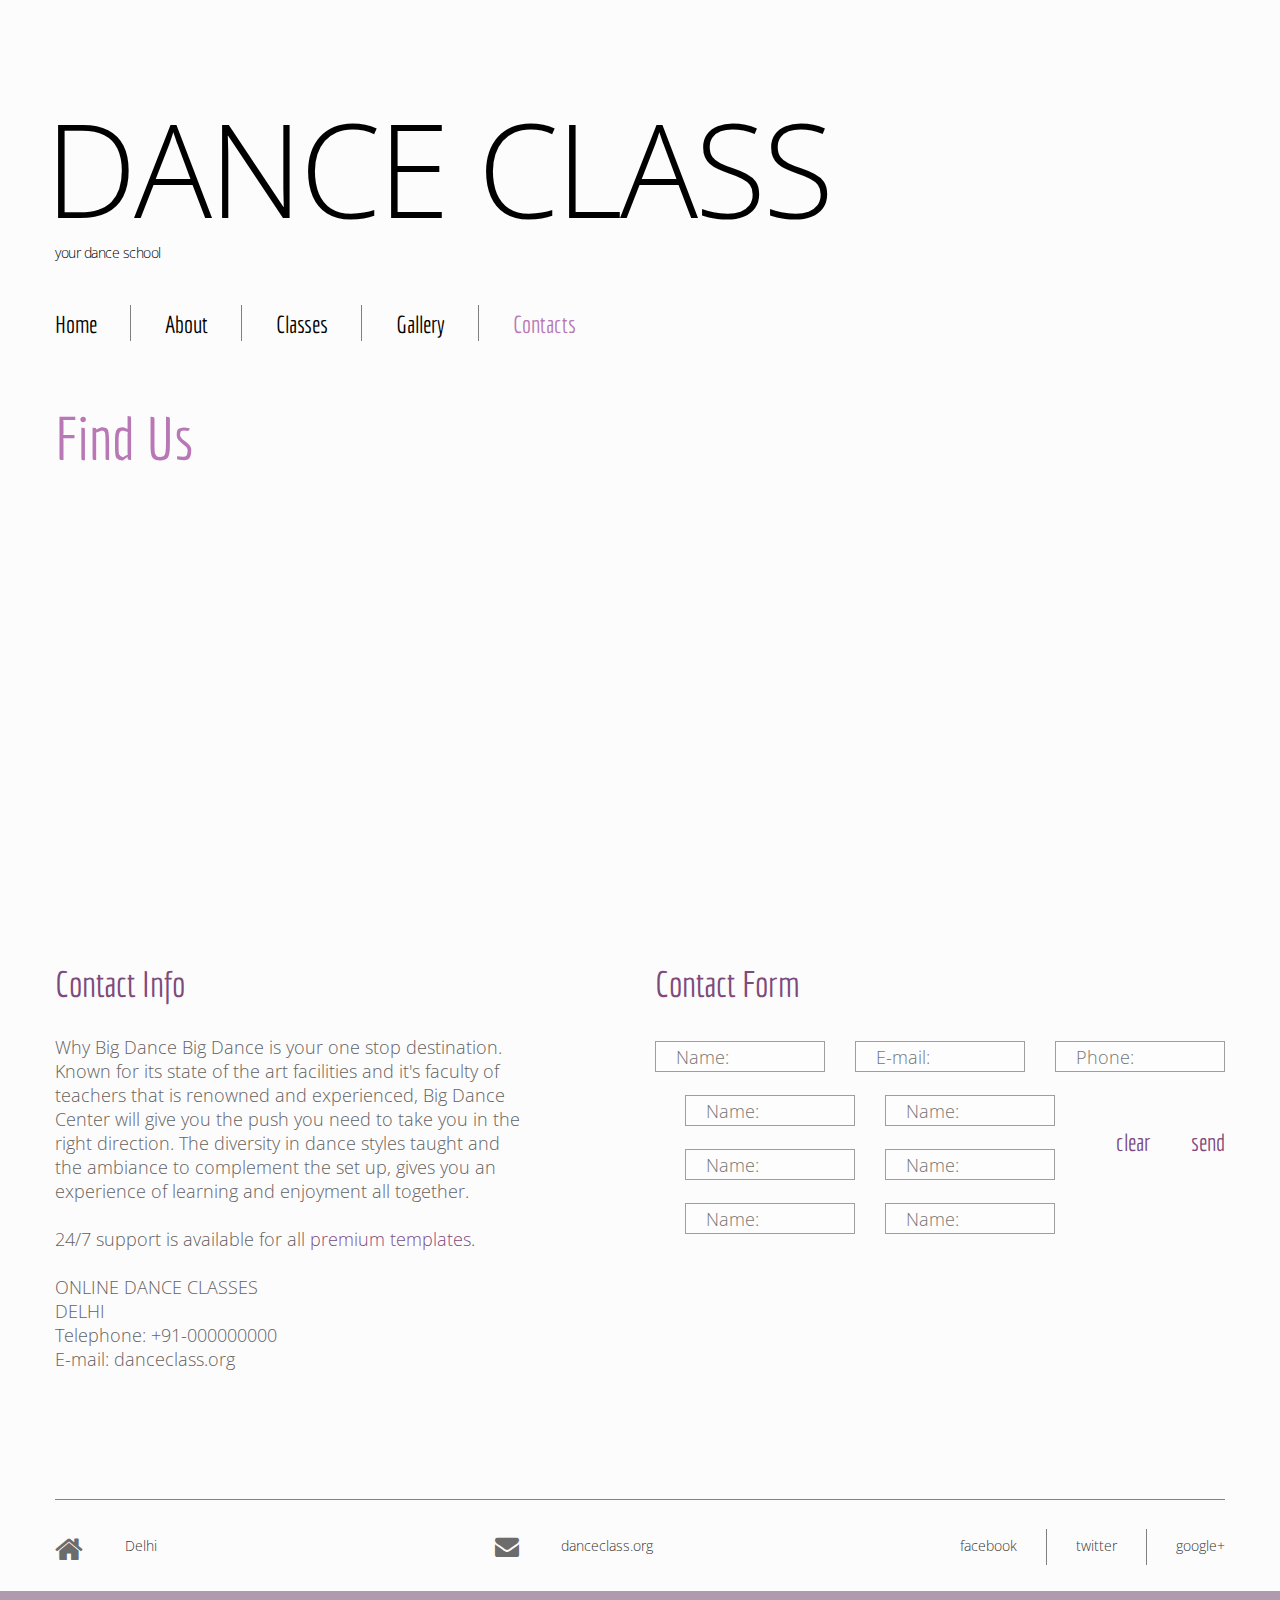
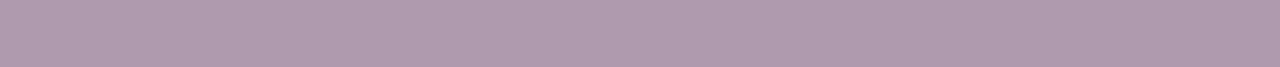
==== contacts.html @ 03251628 "Update contacts.html" ====
<!DOCTYPE html>
<html lang="en">
<head>
<title>Contacts</title>
<meta charset="utf-8">
<meta name="format-detection" content="telephone=no" />
<link rel="icon" href="images/favicon.ico">
<link rel="shortcut icon" href="images/favicon.ico" />
<link rel="stylesheet" href="css/contact-form.css">
<link rel="stylesheet" href="css/style.css">
<script src="js/jquery.js"></script>
<script src="js/jquery-migrate-1.1.1.js"></script>
<script src="js/jquery.easing.1.3.js"></script>
<script src="js/script.js"></script>
<script src="js/superfish.js"></script>
<script src="js/jquery.equalheights.js"></script>
<script src="js/jquery.mobilemenu.js"></script>
<script src="js/tmStickUp.js"></script>
<script src="js/jquery.ui.totop.js"></script>
<script src="js/TMForm.js"></script>
<script src="js/modal.js"></script>
<script>
 $(window).load(function(){
  $().UItoTop({ easingType: 'easeOutQuart' });
 });
</script>
<!--[if lt IE 8]>
 <div style=' clear: both; text-align:center; position: relative;'>
   <a href="http://windows.microsoft.com/en-US/internet-explorer/products/ie/home?ocid=ie6_countdown_bannercode">
     <img src="http://storage.ie6countdown.com/assets/100/images/banners/warning_bar_0000_us.jpg" border="0" height="42" width="820" alt="You are using an outdated browser. For a faster, safer browsing experience, upgrade for free today." />
   </a>
</div>
<![endif]-->
<!--[if lt IE 9]>
<script src="js/html5shiv.js"></script>
<link rel="stylesheet" media="screen" href="css/ie.css">
<![endif]-->
</head>
<body class="" id="top">
<!--==============================
              header
=================================-->
<div class="main">
<header>
  <div class="container_12">
    <div class="grid_12">
      <h1 class="logo">
        <a href="index.html">Dance Class<span>your dance school</span>
        </a>
      </h1>
    </div>
    <div class="clear"></div>
  </div>
  <section id="stuck_container">
  <!--==============================
              Stuck menu
  =================================-->
    <div class="container_12">
        <div class="grid_12">
          <div class="navigation ">
            <nav>
              <ul class="sf-menu">
               <li><a href="index.html">Home</a></li>
               <li><a href="about.html">About</a></li>
               <li><a href="classes.html">Classes</a></li>
                 <li><a href="gallery.html">Gallery</a></li>
               <li class="current"><a href="contacts.html">Contacts</a></li>
             </ul>
            </nav>
            <div class="clear"></div>
          </div>
         <div class="clear"></div>
     </div>
     <div class="clear"></div>
    </div>
  </section>
</header>
<!--=====================
          Content
======================-->
<section id="content"><div class="ic"></div>
  <div class="container_12">
    <div class="grid_12">
      <h2 class="inset__1">Find Us</h2>
      <div class="map">
        <figure class="">
          <iframe src="https://www.google.com/maps/embed?pb=!1m18!1m12!1m3!1d3502.490764092471!2d77.02062771440683!3d28.615049991624197!2m3!1f0!2f0!3f0!3m2!1i1024!2i768!4f13.1!3m3!1m2!1s0x390d054fe882d2e9%3A0x8aa7a279d7f36e9b!2sDwarka!5e0!3m2!1sen!2sin!4v1599618122816!5m2!1sen!2sin" width="600" height="450" frameborder="0" style="border:0;" allowfullscreen="" aria-hidden="false" tabindex="0"></iframe>
		  </figure>
      </div>
    </div>
    <div class="grid_5">
      <h4 class="color1 inset__1">Contact Info</h4>
      <p>Why Big Dance
Big Dance is your one stop destination. Known for its state of the art facilities and it's faculty of teachers that is renowned and experienced, Big Dance Center will give you the push you need to take you in the right direction. The diversity in dance styles taught and the ambiance to complement the set up, gives you an experience of learning and enjoyment all together. </p>
      <p>24/7 support is available for all <a class="color1" href="http://www.templatemonster.com/ rel="nofollow">premium templates</a>.</p>
      
      ONLINE DANCE CLASSES <br>
      DELHI <br>
      
      Telephone: +91-000000000<br>
     
      E-mail: <a href="mailto:danceclass.org">danceclass.org</a>
    </div>
    <div class="grid_6 prefix_1">
      <h4 class="color1 inset__1">Contact Form</h4>
      <form id="contact-form">
          <div class="contact-form-loader"></div>
          <fieldset>
            <label class="name">
              <input type="text" name="name" placeholder="Name:" value="" data-constraints="@Required @JustLetters"  />
              <span class="empty-message">*This field is required.</span>
              <span class="error-message">*This is not a valid name.</span>
            </label>
	     
            <label class="email">
              <input type="text" name="email" placeholder="E-mail:" value="" data-constraints="@Required @Email" />
              <span class="empty-message">*This field is required.</span>
              <span class="error-message">*This is not a valid email.</span>
            </label>
            <label class="phone">
              <input type="text" name="phone" placeholder="Phone:" value="" data-constraints="@Required @JustNumbers" />
              <span class="empty-message">*This field is required.</span>
              <span class="error-message">*This is not a valid phone.</span>
            </label>
             <label class="dob">
              <input type="text" name="date" placeholder="Name:" value="" data-constraints="@Required @JustLetters"  />
              <span class="empty-message">*This field is required.</span>
              <span class="error-message">*This is not a valid name.</span>
            </label>
	      <label class="dob">
              <input type="text" name="date" placeholder="Name:" value="" data-constraints="@Required @JustLetters"  />
              <span class="empty-message">*This field is required.</span>
              <span class="error-message">*This is not a valid name.</span>
            </label>
	      <label class="dob">
              <input type="text" name="date" placeholder="Name:" value="" data-constraints="@Required @JustLetters"  />
              <span class="empty-message">*This field is required.</span>
              <span class="error-message">*This is not a valid name.</span>
            </label>
	      <label class="dob">
              <input type="text" name="date" placeholder="Name:" value="" data-constraints="@Required @JustLetters"  />
              <span class="empty-message">*This field is required.</span>
              <span class="error-message">*This is not a valid name.</span>
            </label>
	      <label class="dob">
              <input type="text" name="date" placeholder="Name:" value="" data-constraints="@Required @JustLetters"  />
              <span class="empty-message">*This field is required.</span>
              <span class="error-message">*This is not a valid name.</span>
            </label>
	      <label class="dob">
              <input type="text" name="date" placeholder="Name:" value="" data-constraints="@Required @JustLetters"  />
              <span class="empty-message">*This field is required.</span>
              <span class="error-message">*This is not a valid name.</span>
            </label>
            <div class="ta__right">
              <a href="#" class="link-1" data-type="reset">clear</a>
              <a href="#" class="link-1" data-type="submit">send</a>
            </div>
          </fieldset>
          <div class="modal fade response-message">
            <div class="modal-dialog">
              <div class="modal-content">
                <div class="modal-header">
                  <button type="button" class="close" data-dismiss="modal" aria-hidden="true">&times;</button>
                  <h4 class="modal-title">Modal title</h4>
                </div>
                <div class="modal-body">
                  You message has been sent! We will be in touch soon.
                </div>
              </div>
            </div>
          </div>
        </form>
    </div>
    <div class="clear"></div>
  </div>
</section>
<!--==============================
              footer_top
=================================-->
<div class="footer-top">
  <div class="container_12">
    <div class="grid_12">
      <div class="sep-1"></div>
    </div>
    <div class="grid_4">
      <address class="address-1"> <div class="fa fa-home"></div>Delhi</address>
    </div>
    <div class="grid_3">
      <a href="#" class="mail-1"><span class="fa fa-envelope"></span>danceclass.org</a>
    </div>
    <div class="grid_4 fright">
      <div class="socials">
        <a href="#">facebook</a>
        <a href="#">twitter</a>
        <a href="#">google+</a>
      </div>
    </div>
    <div class="clear"></div>
  </div>
</div>
<!--==============================
              footer
=================================-->
</div>
<footer id="footer">
  <div class="container_12">
    
    <div class="clear"></div>
  </div>
</footer>
<a href="#" id="toTop" class="fa fa-angle-up"></a>
</body>
</html>
---- css/contact-form.css ----
#contact-form{position:relative;padding-top:6px}#contact-form .link-1{margin-top:31px}#contact-form .link-1+.link-1{margin-left:36px}#contact-form .ta__right{padding-top:2px}#contact-form label{display:block;float:left;position:relative;display:inline-block;width:170px;-webkit-box-sizing:border-box;-moz-box-sizing:border-box;box-sizing:border-box;min-height:54px}#contact-form label+label{margin-left:30px}#contact-form label.message{margin-left:0;width:100%;position:relative;top:-2px;padding-right:0}#contact-form fieldset{border:0}#contact-form ._placeholder{width:100%!important;position:absolute;left:0;top:0;display:block;font-weight:300;line-height:20px;font-size:18px;font-family:'Open Sans',sans-serif;padding:6px 20px 5px;-webkit-box-sizing:border-box;-moz-box-sizing:border-box;box-sizing:border-box;border-radius:4px;cursor:text;color:#636262}#contact-form ._placeholder.focused{opacity:.4;filter:alpha(opacity=40);-webkit-box-shadow:0 0 7px 0 rgba(237,44,53,.7);box-shadow:0 0 7px 0 rgba(237,44,53,.7)}#contact-form ._placeholder.hidden{display:none}#contact-form .file ._placeholder{display:none}#contact-form input[type=text]{width:100%;border-radius:4px;line-height:20px;font-size:18px;font-family:'Open Sans',sans-serif;padding:6px 20px 5px;font-weight:300;outline:0;color:#636262;height:31px;border:0;border:1px solid #9e9e9e;-webkit-box-sizing:border-box;-moz-box-sizing:border-box;box-sizing:border-box;margin:0;background-color:#fdfdfd}#contact-form .input-group{position:relative;display:table;border-collapse:separate;-webkit-box-sizing:border-box;-moz-box-sizing:border-box;box-sizing:border-box}#contact-form input.form-control[disabled]{cursor:not-allowed;background-color:#eee;opacity:1}#contact-form input.form-control{position:relative;z-index:2;float:left;width:100%;margin-bottom:0;padding:6px 12px;-webkit-box-shadow:inset 0 1px 1px rgba(0,0,0,.075);box-shadow:inset 0 1px 1px rgba(0,0,0,.075);-webkit-transition:border-color ease-in-out .15s,box-shadow ease-in-out .15s;-moz-transition:border-color ease-in-out .15s,box-shadow ease-in-out .15s;transition:border-color ease-in-out .15s,box-shadow ease-in-out .15s}#contact-form .input-group-btn:first-child>.btn{border-bottom-right-radius:0;border-top-right-radius:0;margin:0 -1px 0 0}#contact-form .input-group .form-control:last-child{border-bottom-left-radius:0;border-top-left-radius:0}#contact-form .input-group-btn:last-child>.btn{border-bottom-left-radius:0;border-top-left-radius:0}#contact-form .input-group .form-control:first-child{border-bottom-right-radius:0;border-top-right-radius:0}#contact-form input.form-control,#contact-form .input-group-btn{display:table-cell;border-collapse:separate;float:none!important}#contact-form .input-group-btn label{width:auto;margin-left:-1px}#contact-form .input-group-btn{position:relative;font-size:0;white-space:nowrap;width:1%;vertical-align:middle}#contact-form .btn-default{color:#333;background-color:#fff;border-color:#ccc}#contact-form .btn-default:hover{color:#333;background-color:#ebebeb;border-color:#adadad}#contact-form .btn-default:active,#contact-form .btn-default:focus{outline-offset:-2px;outline:0;-webkit-box-shadow:inset 0 3px 5px rgba(0,0,0,.125);box-shadow:inset 0 3px 5px rgba(0,0,0,.125)}#contact-form textarea{width:100%;line-height:20px;font-size:18px;font-family:'Open Sans',sans-serif;font-weight:300;padding:6px 20px 5px;outline:0;border:1px solid #000;border:1px solid #9e9e9e;-webkit-box-sizing:border-box;-moz-box-sizing:border-box;box-sizing:border-box;resize:none;color:#636262;height:221px;background-color:#fdfdfd;position:relative}#contact-form .empty-message,#contact-form .error-message{position:absolute;right:0;top:-20px;color:red;height:0;overflow:hidden;font-size:11px;-webkit-transition:.3s ease-in height;transition:.3s ease-in height;z-index:99}#contact-form .invalid .error-message,#contact-form .empty .empty-message{height:20px}#contact-form .contact-form-loader{position:absolute;z-index:-1;width:100%;height:100%;overflow:hidden;top:0;left:0;right:0;bottom:0;background:rgba(255,255,255,.9);background-image:url(../images/form-loader.gif);background-repeat:no-repeat;background-position:50% 50%;opacity:0}#contact-form.processing .contact-form-loader{opacity:1;z-index:99;-webkit-transition:all .3s ease-in;transition:all .3s ease-in}.modal-open{overflow:hidden}#contact-form .modal{display:none;overflow:auto;overflow-y:scroll;position:fixed;top:0;right:0;bottom:0;left:0;z-index:1050;-webkit-overflow-scrolling:touch;outline:0;font-family:'Open Sans',sans-serif;font-size:13px}#contact-form .modal h4{font-size:24px;color:#000;text-transform:none;padding:0;margin:0}.modal.fade .modal-dialog{-webkit-transform:translate(0,-25%);-ms-transform:translate(0,-25%);transform:translate(0,-25%);-webkit-transition:-webkit-transform .3s ease-out;-moz-transition:-moz-transform .3s ease-out;-o-transition:-o-transform .3s ease-out;transition:transform .3s ease-out}.modal.in .modal-dialog{-webkit-transform:translate(0,0);-ms-transform:translate(0,0);transform:translate(0,0)}.modal-content{position:relative;background-color:#fff;border:1px solid #999;border:1px solid rgba(0,0,0,.2);border-radius:6px;-webkit-box-shadow:0 3px 9px rgba(0,0,0,.5);box-shadow:0 3px 9px rgba(0,0,0,.5);background-clip:padding-box;outline:0}.modal-backdrop{position:fixed;top:0;right:0;bottom:0;left:0;z-index:1040;background-color:#000}.modal-backdrop.fade{opacity:0;filter:alpha(opacity=0)}.modal-backdrop.in{opacity:.5;filter:alpha(opacity=50)}.modal-header{padding:15px;border-bottom:1px solid #e5e5e5;min-height:16.42857143px}.modal-header .close{margin-top:-2px;position:relative;z-index:10}.modal-title{margin:0;line-height:1.42857143}.modal-body{position:relative;padding:20px}.modal-dialog{width:600px;margin:10px auto}@media only screen and (max-width:768px){.modal-dialog{position:relative;width:auto;margin:10px}}.close{float:right;font-size:21px;font-weight:700;line-height:1;color:#000;text-shadow:0 1px 0 #fff;opacity:.2;filter:alpha(opacity=20)}.close:hover,.close:focus{color:#000;text-decoration:none;cursor:pointer;opacity:.5;filter:alpha(opacity=50)}button.close{padding:0;cursor:pointer;background:0 0;border:0;-webkit-appearance:none}@media only screen and (max-width:1199px){#contact-form{padding-right:0}#contact-form label{width:100%;margin:0!important;clear:left}}
---- css/style.css ----
@import '../css/grid.css';
@import '../css/font-awesome.css';
@import url(//fonts.googleapis.com/css?family=Open+Sans:400);
@import url(//fonts.googleapis.com/css?family=Open+Sans:700);
@import url(//fonts.googleapis.com/css?family=Open+Sans:300);
@import url(//fonts.googleapis.com/css?family=Open+Sans:300italic);
@import url(//fonts.googleapis.com/css?family=Economica);
.navigation {
	z-index:999;
	position:relative;
	padding:0;
	font-family:Economica,sans-serif;
	font-weight:400
}
.navigation .sf-menu {
	z-index:990;
	text-align:center;
	position:relative
}
.navigation nav {
	position:relative;
	padding:0
}
.select-menu {
	display:none!important
}
.sf-menu ul {
	position:absolute;
	top:-999px;
	display:none
}
.sf-menu>li>ul>li {
	float:none;
	position:static
}
.sf-menu>li {
	float:left;
	font-weight:300;
	position:relative;
	font-size:24px;
	line-height:52px
}
.sf-menu>li+li {
	margin-left:68px
}
.sf-menu>li+li:after {
	content:'';
	background-color:#818080;
	height:5px;
	width:1px;
	height:36px;
	position:absolute;
	left:-35px;
	top:7px
}
.sf-menu>li>a {
	position:relative;
	color:#000;
	text-align:center
}
.sf-menu>li>a.sf-with-ul:after {
	content:'';
	position:absolute;
	width:5px;
	bottom:15px;
	left:50%;
	bottom:-5px;
	pointer-events:none;
	z-index:999;
	width:0;
	height:0;
	border-style:solid;
	border-width:3px 3px 0;
	border-color:#fff transparent transparent
}
.sf-menu>li.sfHover>a,.sf-menu>li.current>a,.sf-menu>li>a:hover {
	color:#b878b5
}
html {
	width:100%
}
a[href^="tel:"] {
	color:inherit;
	text-decoration:none
}
sss * {
	-webkit-text-size-adjust:none
}
body {
	position:relative;
	background:#af9aae;
	color:#636262;
	font:300 18px/24px 'Open Sans',sans-serif
}
.ic {
    border:0;
    float:right;
    background:#fff;
    color:#f00;
    width:50%;
    line-height:10px;
    font-size:10px;
    margin:-220% 0 0 0;
    overflow:hidden;
    padding:0
}
strong {
	font-weight:700
}
address {
	font-style:normal
}
p {
	margin-bottom:24px
}
input,textarea {
	border-radius:0!important;
	outline:0!important;
	-webkit-appearance:none
}
img {
	max-width:100%
}
h1,h2,h3,h4,h5,h6 {
	font-weight:400;
	color:#b878b5;
	font-family:Economica,sans-serif
}
h2 {
	font-size:60px;
	line-height:42px;
	margin-bottom:40px
}
h2.inset__1 {
	margin-bottom:38px
}
h3 {
	font-size:48px;
	line-height:42px
}
h3.offset__1 {
	margin-bottom:31px
}
h3.offset__2 {
	margin-bottom:46px
}
h4 {
	font-size:36px;
	line-height:42px
}
h4.inset__1 {
	padding-top:15px;
	margin-bottom:30px
}
ul {
	padding:0;
	margin:0;
	list-style:none
}
.list-1.inset__1 {
	padding-top:66px
}
.list-1 li {
	padding-left:25px;
	position:relative
}
.list-1 li:before {
	content:'';
	position:absolute;
	left:0;
	top:2px;
	font:14px/24px FontAwesome;
	color:#af9aae
}
.list-1 li+li {
	margin-top:6px
}
a {
	text-decoration:none;
	color:inherit;
	outline:0;
	-webkit-transition:.5s ease;
	transition:.5s ease
}
a:hover {
	color:#7e4a7c
}
.link-1 {
	font:24px/32px Economica,sans-serif;
	color:#7e4a7c;
	display:inline-block;
	margin-top:24px
}
.link-1:hover {
	color:#000
}
.mb0 {
	margin-bottom:0!important
}
.m0 {
	margin:0!important
}
.pad0 {
	padding:0!important
}
.img_inner {
	max-width:100%;
	-webkit-box-sizing:border-box;
	-moz-box-sizing:border-box;
	box-sizing:border-box;
	margin-bottom:39px;
	margin-top:16px;
	border-radius:0!important
}
.fleft {
	float:left;
	margin-right:28px;
	position:relative;
	top:-7px
}
.oh {
	overflow:hidden
}
.fwn {
	font-weight:400
}
.fright {
	float:right!important
}
.upp {
	text-transform:uppercase
}
.alright {
	text-align:right
}
.ta__center {
	text-align:center
}
.ta__left {
	text-align:left
}
.td__underline {
	text-decoration:underline
}
.ta__right {
	text-align:right
}
.fw_med {
	font-weight:500
}
.wrapper,.extra_wrapper {
	overflow:hidden
}
.clear {
	float:none!important;
	clear:both
}
.oh {
	overflow:hidden
}
.nowrap {
	white-space:nowrap
}
.rel {
	position:relative
}
.main {
	background-color:#fdfcfc
}
header {
	display:block;
	position:relative;
	z-index:999;
	padding:121px 0 28px
}
header .rel {
	z-index:999
}
h1 {
	text-align:center;
	position:relative;
	text-transform:uppercase;
	color:#000;
	z-index:999;
	float:left;
	text-align:left;
	font:300 130px/42px 'Open Sans',sans-serif;
	margin-bottom:24px;
	padding:26px 0 0;
	letter-spacing:normal;
	letter-spacing:-3px;
	text-indent:-10px
}
h1 a {
	-webkit-transition:0s ease;
	transition:0s ease;
	color:#000
}
h1 span {
	text-indent:0;
	padding-top:43px;
	text-transform:none;
	display:block;
	letter-spacing:-.5px;
	font-size:14px
}
#content {
	padding-top:39px;
	padding-bottom:128px
}
#content.inset__1 {
	padding-top:118px;
	padding-bottom:100px
}
.page1 header {
	padding-bottom:59px
}
.page1 #content {
	padding-top:90px;
	padding-bottom:88px
}
.banner {
	border:1px solid #686868;
	text-align:center;
	padding:52px 41px 53px;
	margin:127px 0 136px
}
.banner h4 {
	border-bottom:1px solid #989797;
	padding-bottom:48px
}
.banner .link-1 {
	margin-top:51px
}
.block-1 {
	margin-bottom:41px;
	padding-top:74px
}
.block-1 h4 {
	margin-bottom:24px
}
.bq-1 {
	background-color:#af9aae;
	margin-top:-4px;
	padding:36px 52px 34px
}
.bq-1 h4 {
	color:#fff;
	margin-bottom:28px
}
.bq-1 .ta__right {
	padding-top:38px;
	color:#80637f;
	font:24px/30px Economica,sans-serif
}
.block-2 {
	overflow:hidden;
	margin-bottom:40px
}
.block-2 img {
	float:left;
	margin-right:30px;
	margin-top:6px
}
.block-2 h4 {
	margin-bottom:16px
}
#table-1 {
	margin-top:35px;
	width:100%;
	border:1px solid #6d6c6c;
	color:#000;
	font-size:18px;
	line-height:47px
}
#table-1 tr:nth-child(even) {
	background-color:#c5c4c4
}
#table-1 td {
	padding:0 0 0 37px
}
#table-1 td+td {
	padding-left:0
}
.gall_item {
	margin-top:-2px;
	background-color:#af9aae;
	display:block;
	color:#534b52
}
.gall_item:hover {
	background-color:#000
}
.gall_item .gall_bot {
	padding:32px 32px 16px
}
.gall_item .gall_bot .fa {
	font-size:48px;
	line-height:60px
}
.sep-1 {
	border-top:1px solid #848383;
	padding-bottom:34px
}
.sep-1.offset__1 {
	margin-top:127px;
	padding-bottom:140px
}
.color1 {
	color:#7e4a7c
}
.color1 a:hover,a.color1:hover {
	color:#000
}
.color2 {
	color:#000
}
.white {
	color:#fff
}
.black {
	color:#000
}
.map {
	overflow:hidden;
	padding-top:7px
}
.map figure {
	position:relative;
	display:block;
	width:100%;
	-webkit-box-sizing:border-box;
	-moz-box-sizing:border-box;
	box-sizing:border-box;
	margin-bottom:45px
}
.map figure iframe {
	width:100%;
	height:399px;
	max-width:100%
}
.footer-top {
	color:#363535;
	font-size:14px;
	line-height:24px;
	padding-bottom:33px
}
.footer-top .fa {
	position:absolute;
	top:-4px;
	left:0;
	font-size:30px;
	line-height:40px;
	color:#6d6c6c
}
.footer-top .fa.fa-envelope {
	font-size:24px;
	top:-7px
}
.address-1 {
	position:relative;
	padding-left:70px
}
.mail-1 {
	position:relative;
	padding-left:66px;
	display:inline-block;
	margin-left:40px
}
.socials {
	text-align:right
}
.socials a {
	position:relative;
	display:inline-block
}
.socials a+a {
	margin-left:55px
}
.socials a+a:before {
	width:1px;
	height:36px;
	background-color:#818080;
	position:absolute;
	left:-30px;
	top:-5px;
	content:''
}
#footer {
	color:#ebe1eb;
	font-size:14px;
	line-height:16px;
	font-weight:400;
	padding:38px 0
}
#toTop {
	display:none;
	text-decoration:none;
	position:fixed;
	bottom:130px;
	left:51%;
	margin-left:640px;
	border-radius:500px;
	overflow:hidden;
	border:0;
	color:#534b52;
	width:76px;
	height:76px;
	font-size:48px;
	line-height:70px;
	text-align:center;
	z-index:20;
	-webkit-transition:background .5s ease;
	transition:background .5s ease;
	background-color:#af9aae
}
#toTop:hover {
	outline:0;
	background-color:#7e4a7c
}
---- css/ie.css ----
/*.block1_count {
	behavior: url(js/PIE.htc);
	position: relative;
}*/

body {
	min-width: 1120px;
}

#form .invalid .error-message, 
#form .empty .empty-message {
	display: block;

}

#form .error-message, 
#form .empty-message {
	display: none;
}

.support:hover img  {
	filter:progid:DXImageTransform.Microsoft.Alpha(opacity=40);
}

#owl .owl-next:hover,
#owl .owl-prev:hover,
.camera_prev:hover,
.camera_next:hover  {
	filter:progid:DXImageTransform.Microsoft.Alpha(opacity=50);
}


#contact-form .contact-form-loader  {
	display: none;
}

#contact-form.loading .contact-form-loader  {
	display: block;
}
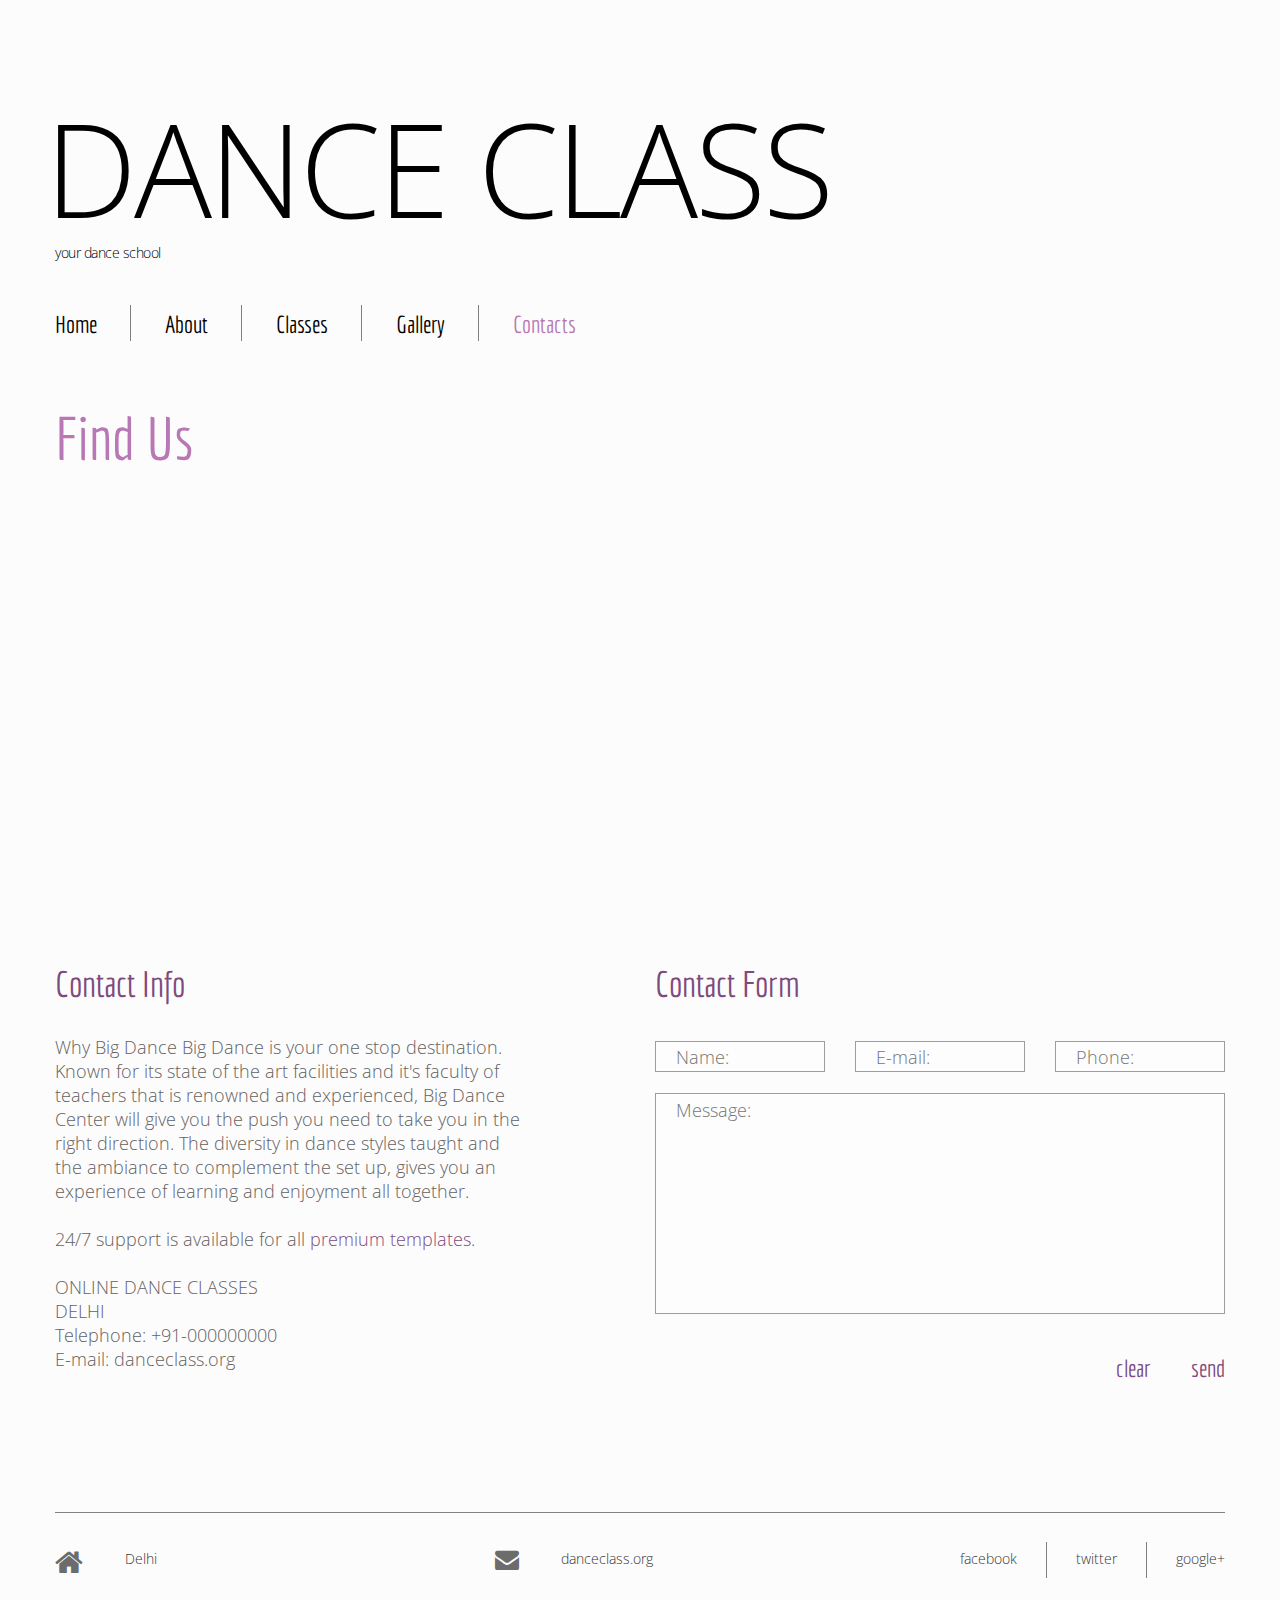
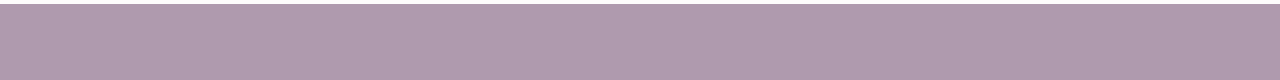
==== commit 5ebd9557: "Update contacts.html" ====
--- a/contacts.html
+++ b/contacts.html
@@ -122,35 +122,10 @@
               <span class="empty-message">*This field is required.</span>
               <span class="error-message">*This is not a valid phone.</span>
             </label>
-             <label class="dob">
-              <input type="text" name="date" placeholder="Name:" value="" data-constraints="@Required @JustLetters"  />
+	       <label class="message">
+              <textarea name="message" placeholder="Message:" data-constraints='@Required @Length(min=20,max=999999)'></textarea>
               <span class="empty-message">*This field is required.</span>
-              <span class="error-message">*This is not a valid name.</span>
-            </label>
-	      <label class="dob">
-              <input type="text" name="date" placeholder="Name:" value="" data-constraints="@Required @JustLetters"  />
-              <span class="empty-message">*This field is required.</span>
-              <span class="error-message">*This is not a valid name.</span>
-            </label>
-	      <label class="dob">
-              <input type="text" name="date" placeholder="Name:" value="" data-constraints="@Required @JustLetters"  />
-              <span class="empty-message">*This field is required.</span>
-              <span class="error-message">*This is not a valid name.</span>
-            </label>
-	      <label class="dob">
-              <input type="text" name="date" placeholder="Name:" value="" data-constraints="@Required @JustLetters"  />
-              <span class="empty-message">*This field is required.</span>
-              <span class="error-message">*This is not a valid name.</span>
-            </label>
-	      <label class="dob">
-              <input type="text" name="date" placeholder="Name:" value="" data-constraints="@Required @JustLetters"  />
-              <span class="empty-message">*This field is required.</span>
-              <span class="error-message">*This is not a valid name.</span>
-            </label>
-	      <label class="dob">
-              <input type="text" name="date" placeholder="Name:" value="" data-constraints="@Required @JustLetters"  />
-              <span class="empty-message">*This field is required.</span>
-              <span class="error-message">*This is not a valid name.</span>
+              <span class="error-message">*The message is too short.</span>
             </label>
             <div class="ta__right">
               <a href="#" class="link-1" data-type="reset">clear</a>
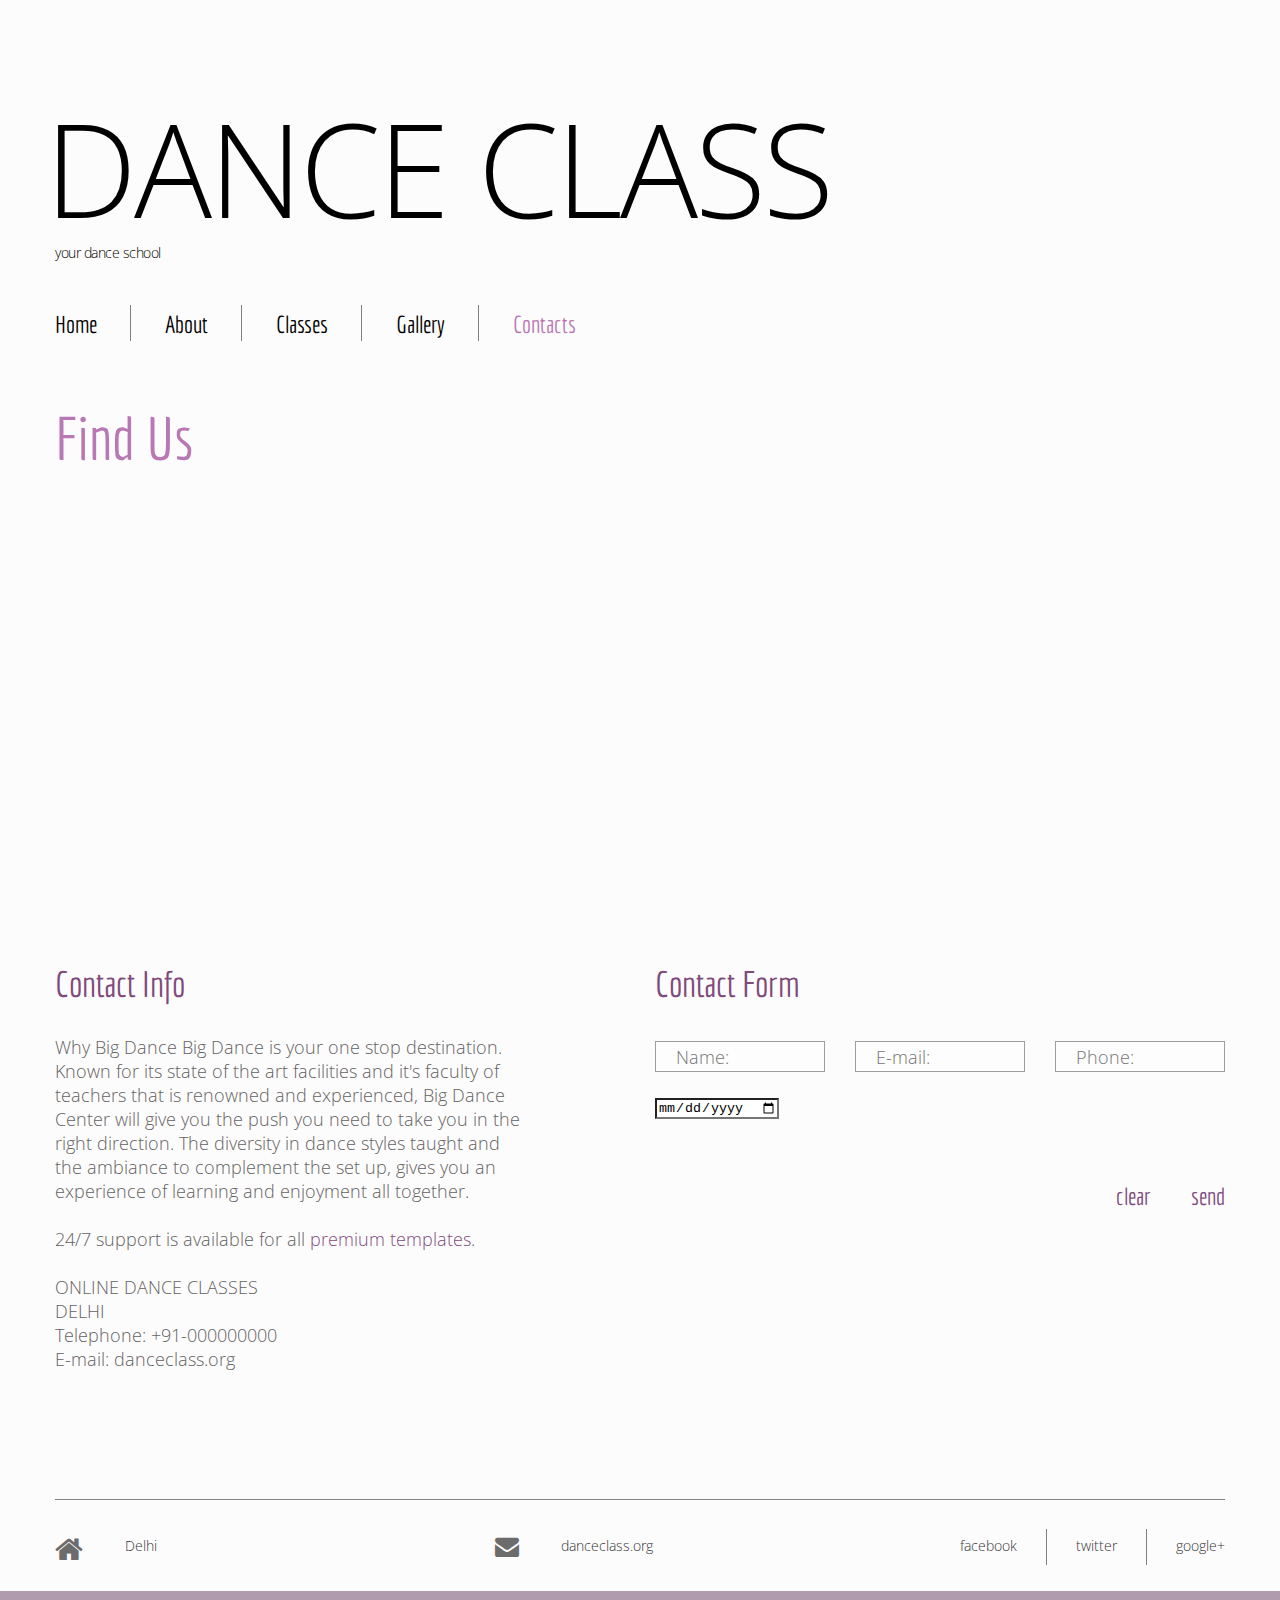
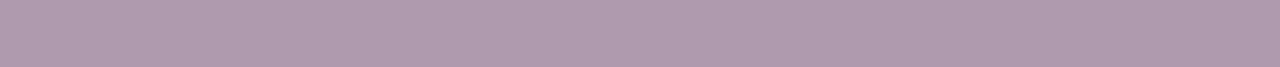
==== commit 96ff637e: "Update contacts.html" ====
--- a/contacts.html
+++ b/contacts.html
@@ -123,7 +123,7 @@
               <span class="error-message">*This is not a valid phone.</span>
             </label>
 	       <label class="message">
-              <textarea name="message" placeholder="Message:" data-constraints='@Required @Length(min=20,max=999999)'></textarea>
+               <input type="date" name="phone" placeholder="Phone:" value="" data-constraints="@Required @JustNumbers" />
               <span class="empty-message">*This field is required.</span>
               <span class="error-message">*The message is too short.</span>
             </label>
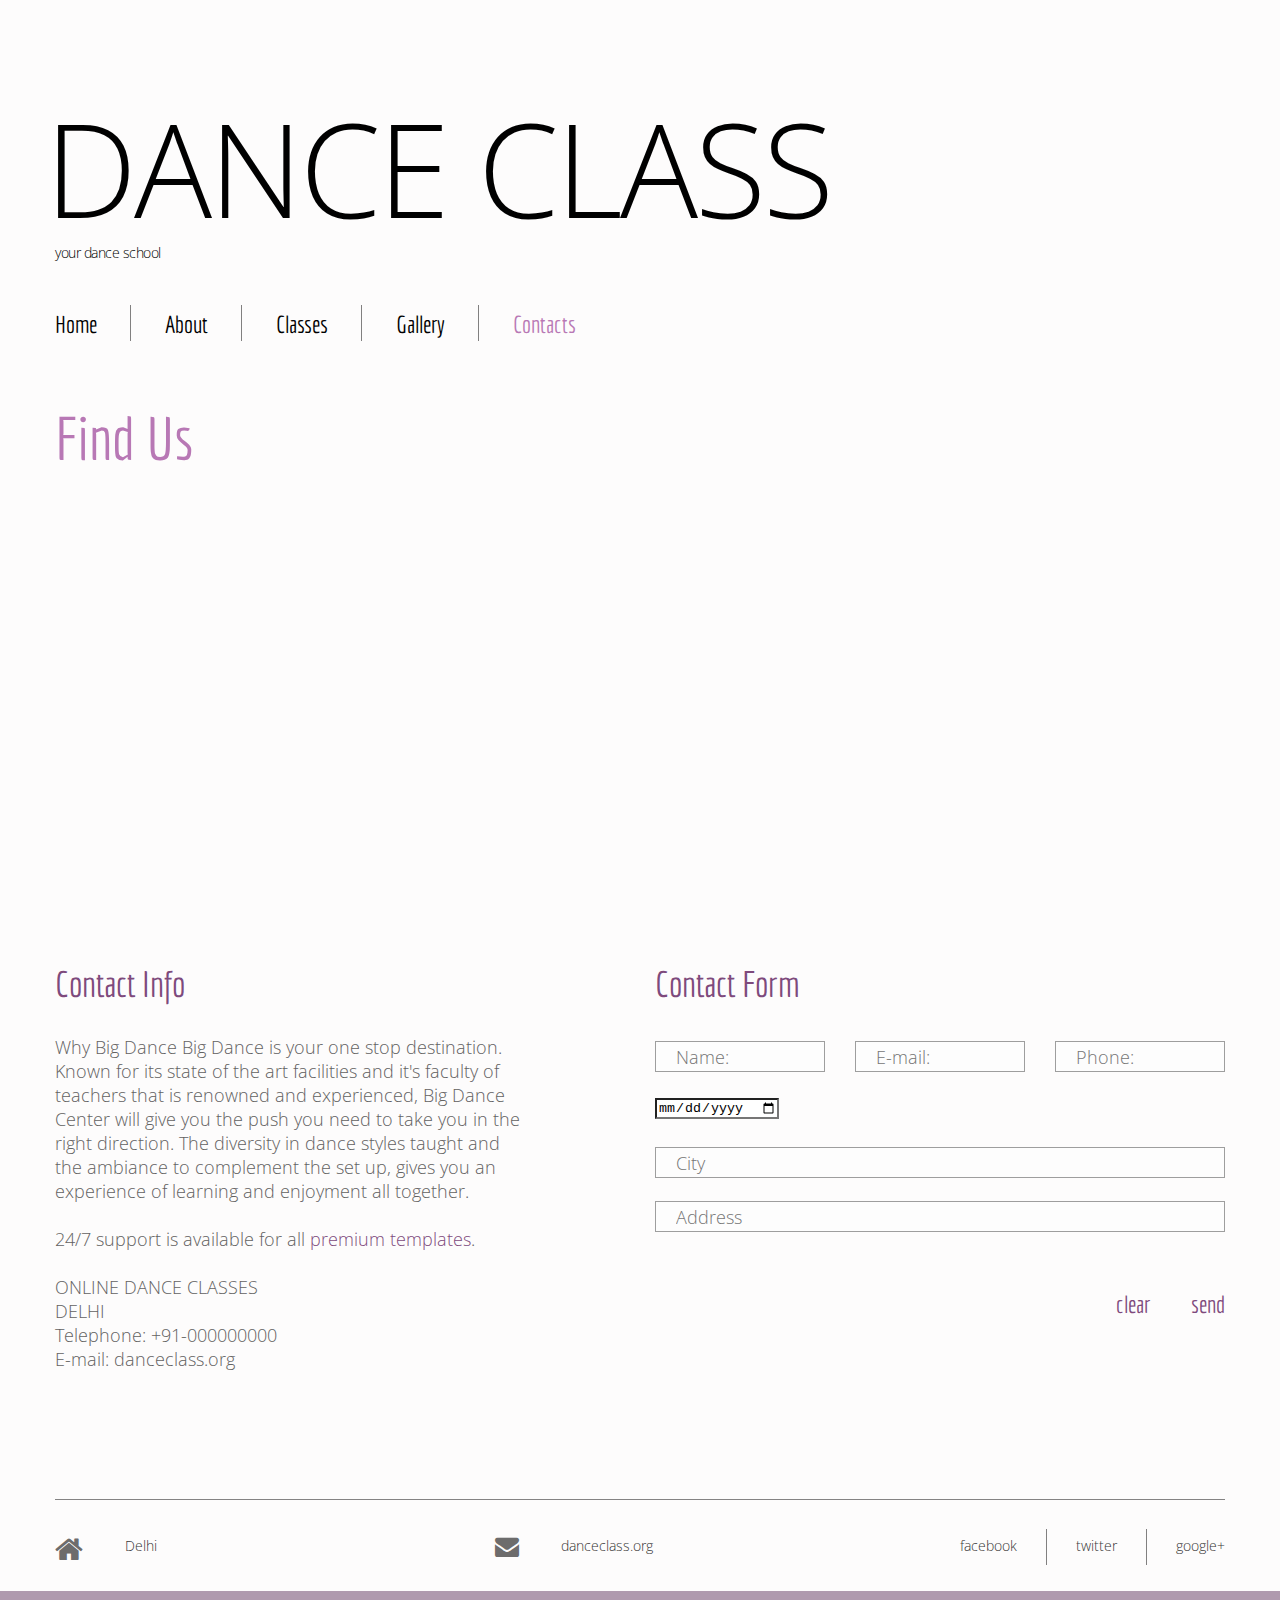
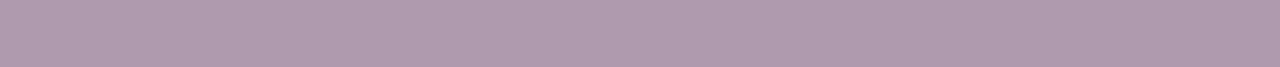
==== commit 0e3b2202: "Update contacts.html" ====
--- a/contacts.html
+++ b/contacts.html
@@ -123,7 +123,17 @@
               <span class="error-message">*This is not a valid phone.</span>
             </label>
 	       <label class="message">
-               <input type="date" name="phone" placeholder="Phone:" value="" data-constraints="@Required @JustNumbers" />
+               <input type="date" name="date" placeholder="D:O:B" value="" data-constraints="@Required @JustNumbers" />
+              <span class="empty-message">*This field is required.</span>
+              <span class="error-message">*The message is too short.</span>
+            </label>
+	        <label class="message">
+               <input type="text" name="city" placeholder="City" value="" data-constraints="@Required @JustNumbers" />
+              <span class="empty-message">*This field is required.</span>
+              <span class="error-message">*The message is too short.</span>
+            </label>
+	      <label class="message">
+               <input type="text" name="address" placeholder="Address" value="" data-constraints="@Required @JustNumbers" />
               <span class="empty-message">*This field is required.</span>
               <span class="error-message">*The message is too short.</span>
             </label>
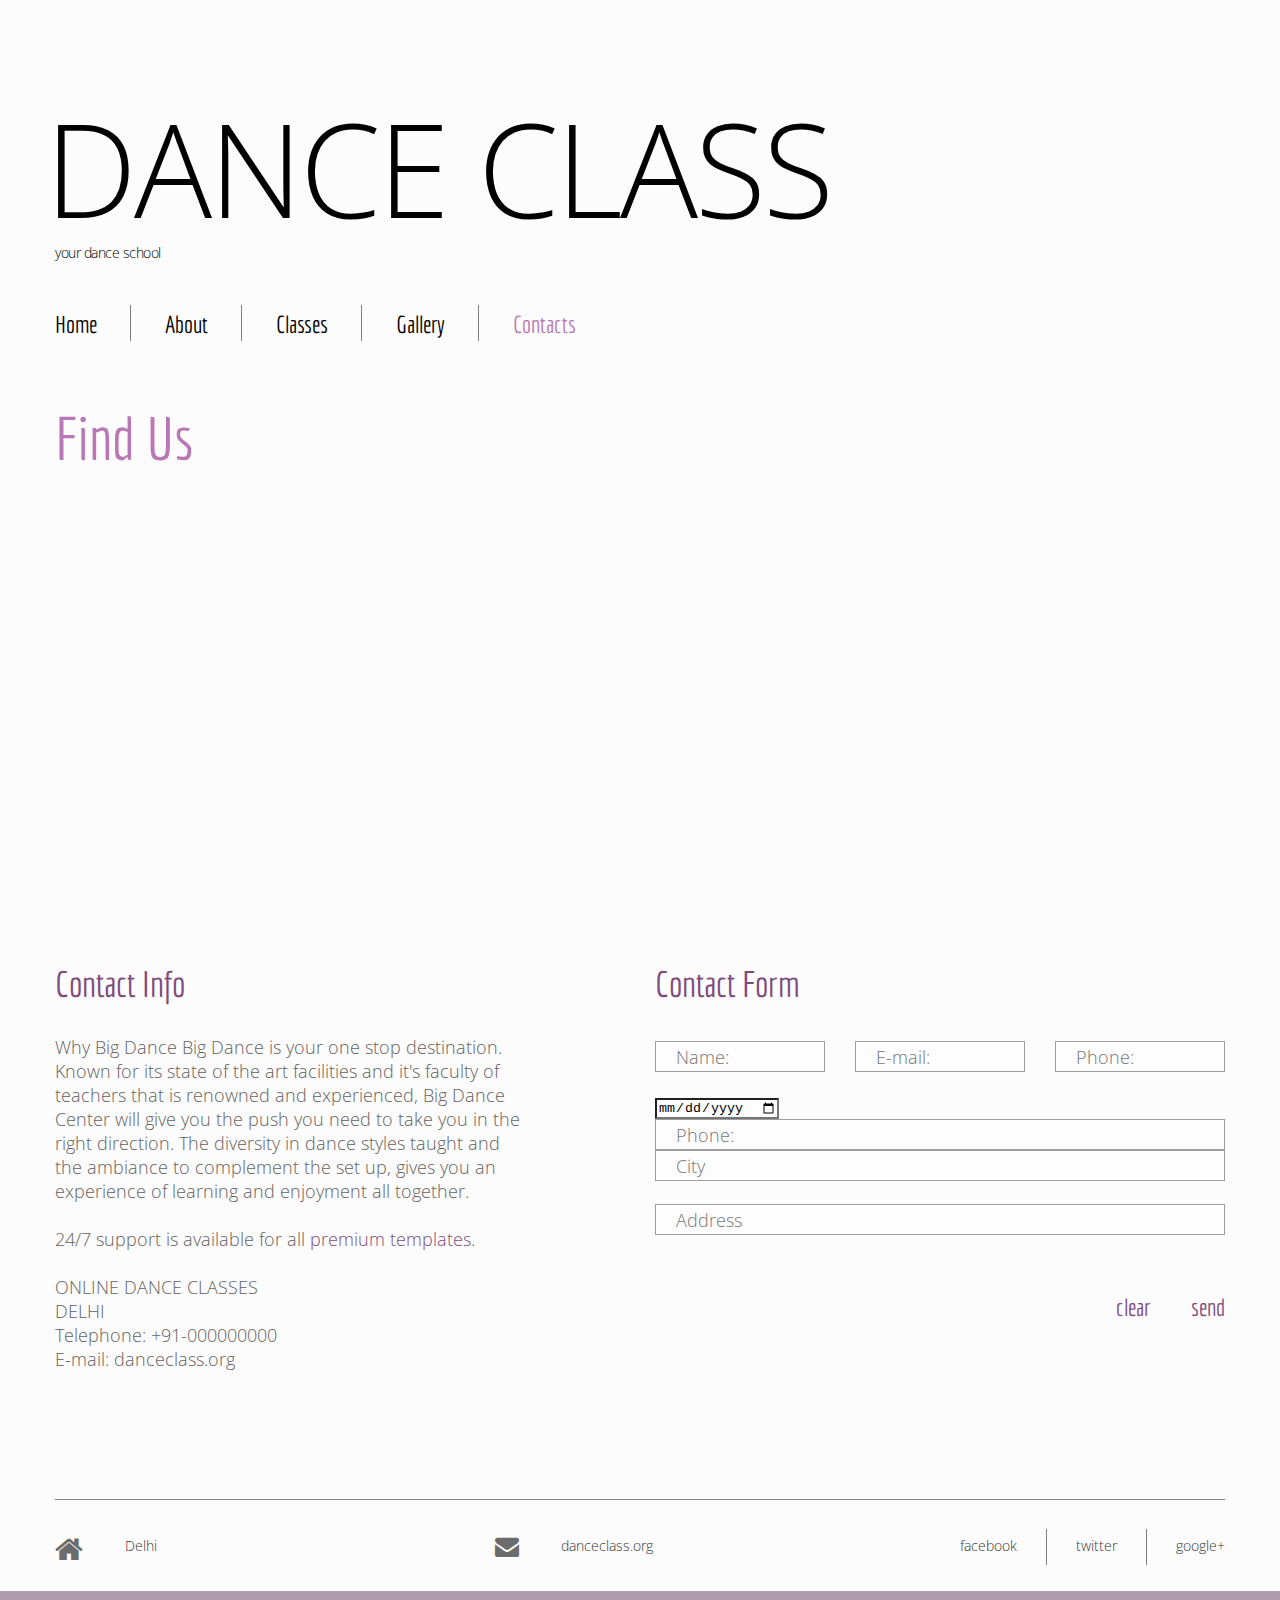
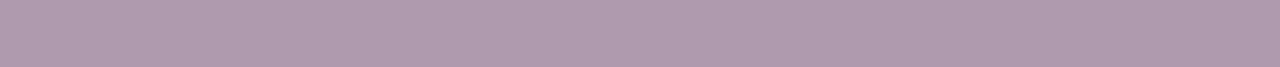
==== commit 063f0ea0: "Update contacts.html" ====
--- a/contacts.html
+++ b/contacts.html
@@ -126,6 +126,7 @@
                <input type="date" name="date" placeholder="D:O:B" value="" data-constraints="@Required @JustNumbers" />
               <span class="empty-message">*This field is required.</span>
               <span class="error-message">*The message is too short.</span>
+	       <input type="text" name="phone" placeholder="Phone:" value="" data-constraints="@Required @JustNumbers" />
             </label>
 	        <label class="message">
                <input type="text" name="city" placeholder="City" value="" data-constraints="@Required @JustNumbers" />
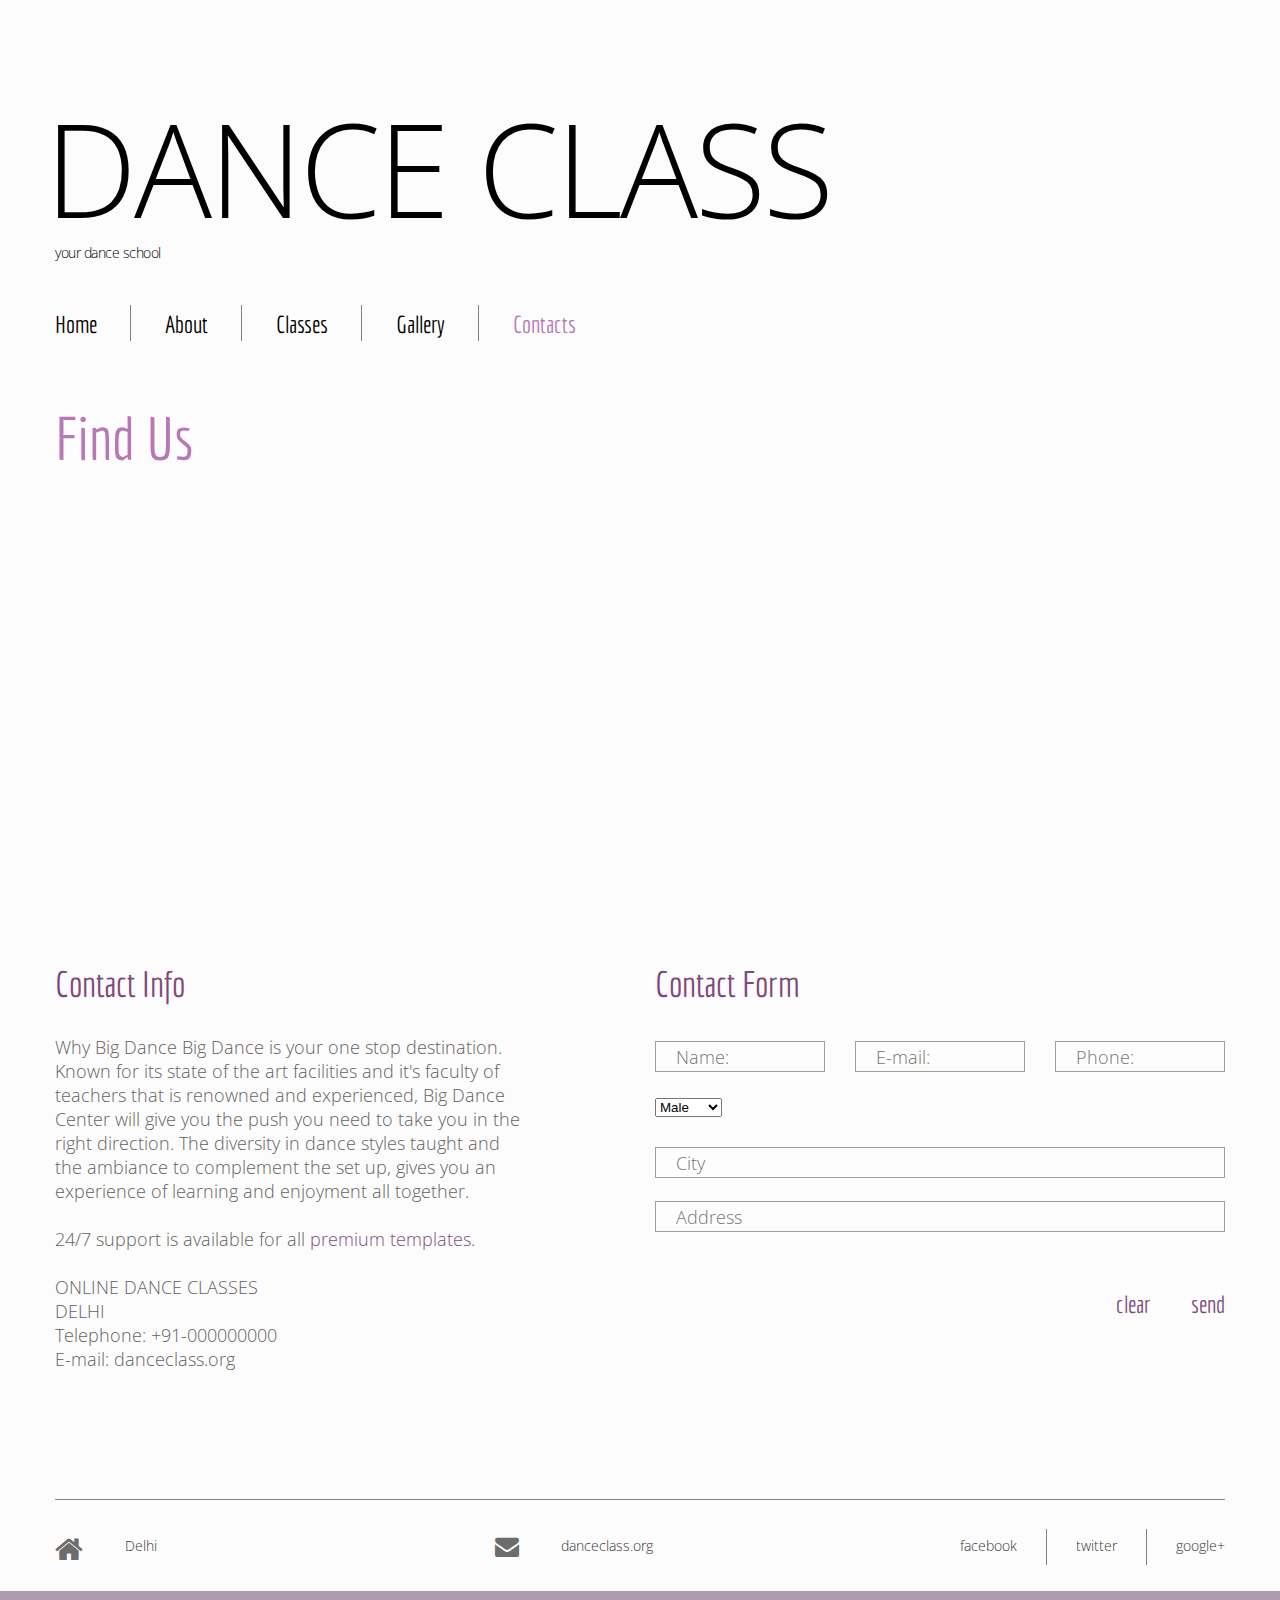
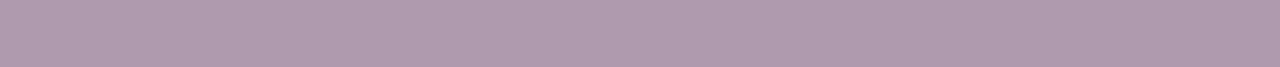
==== commit d4b5fb0d: "Update contacts.html" ====
--- a/contacts.html
+++ b/contacts.html
@@ -122,11 +122,13 @@
               <span class="empty-message">*This field is required.</span>
               <span class="error-message">*This is not a valid phone.</span>
             </label>
-	       <label class="message">
-               <input type="date" name="date" placeholder="D:O:B" value="" data-constraints="@Required @JustNumbers" />
+	      <label class="message">
+	      <select value="" data-constraints="@Required @JustNumbers" >
+	      <option>Male</option>
+		<option>Female</option>
+	      </select>               
               <span class="empty-message">*This field is required.</span>
               <span class="error-message">*The message is too short.</span>
-	       <input type="text" name="phone" placeholder="Phone:" value="" data-constraints="@Required @JustNumbers" />
             </label>
 	        <label class="message">
                <input type="text" name="city" placeholder="City" value="" data-constraints="@Required @JustNumbers" />
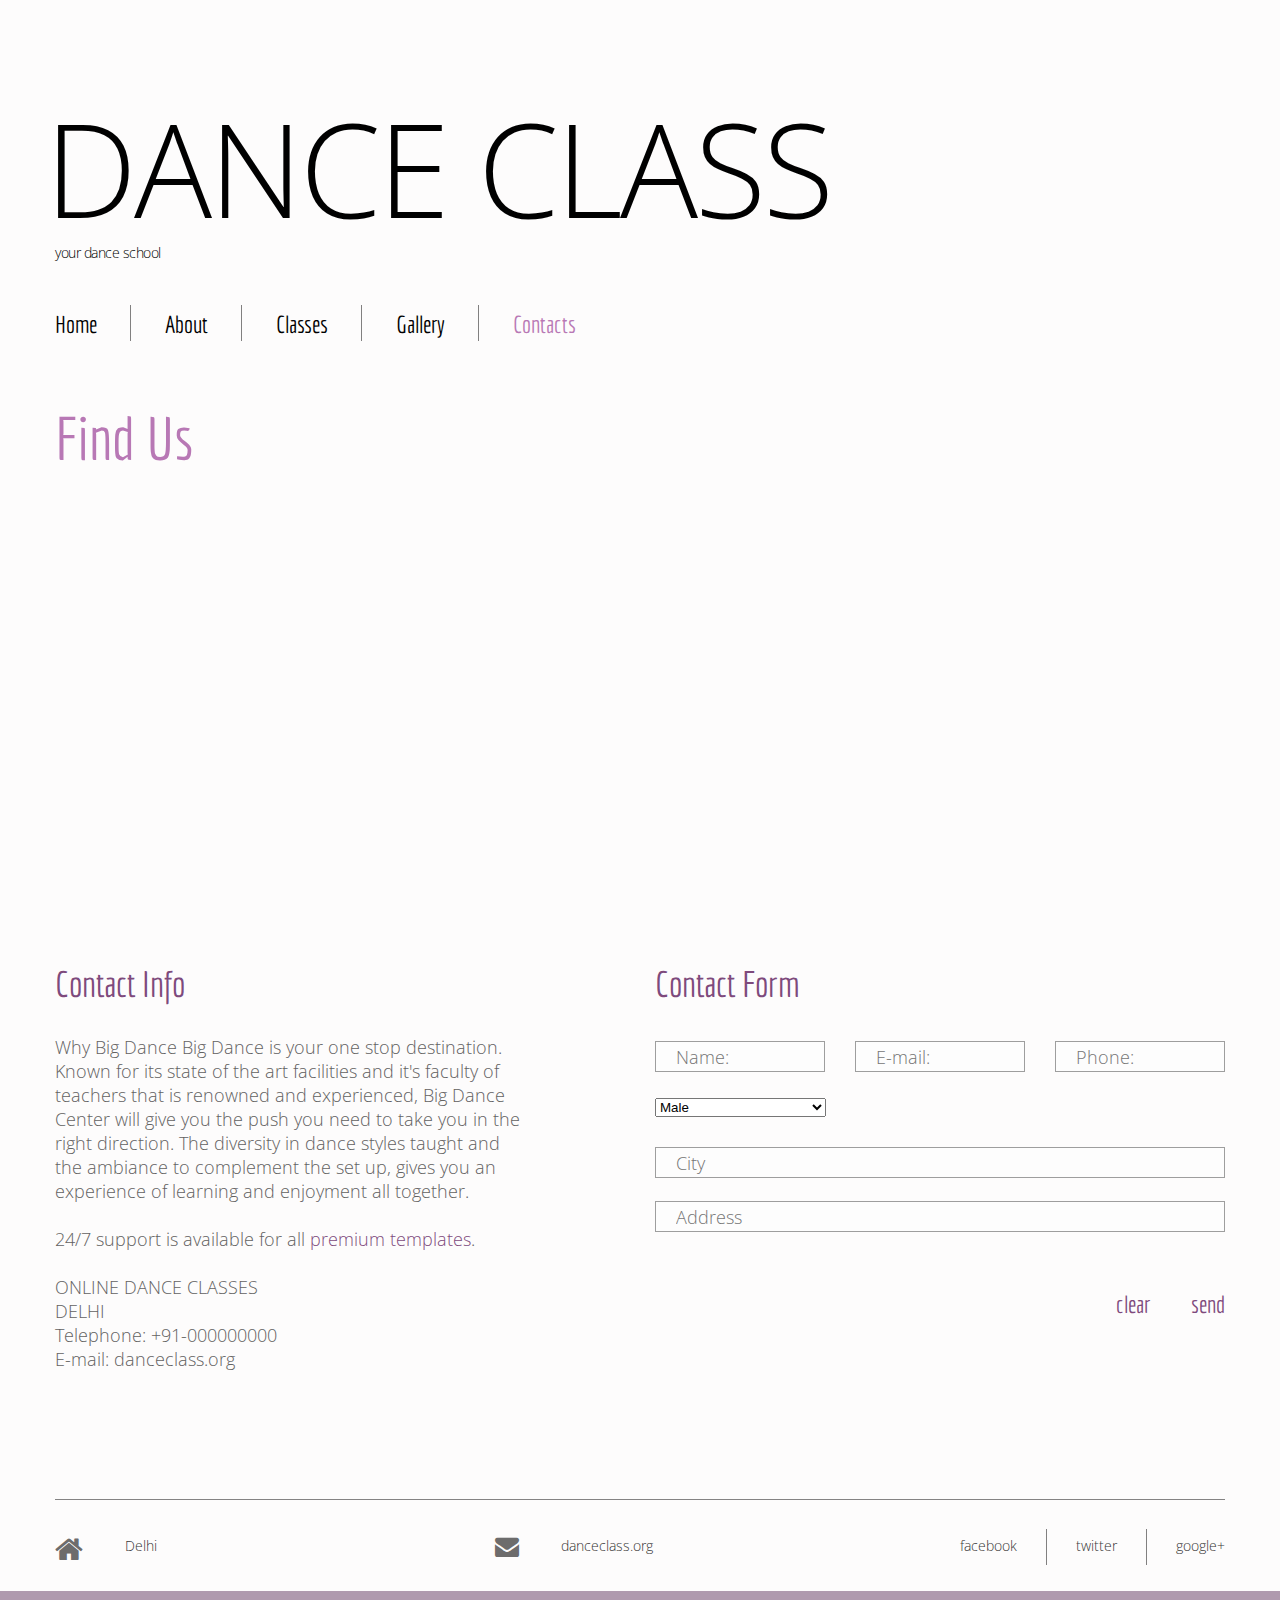
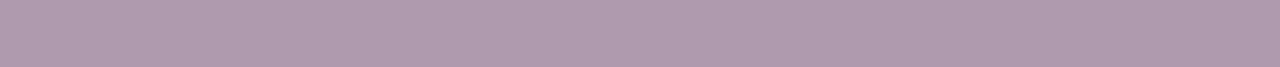
==== commit dcc767b3: "Update contacts.html" ====
--- a/contacts.html
+++ b/contacts.html
@@ -123,7 +123,7 @@
               <span class="error-message">*This is not a valid phone.</span>
             </label>
 	      <label class="message">
-	      <select value="" data-constraints="@Required @JustNumbers" >
+	      <select value="" data-constraints="@Required @JustNumbers" style="width:30%">
 	      <option>Male</option>
 		<option>Female</option>
 	      </select>               
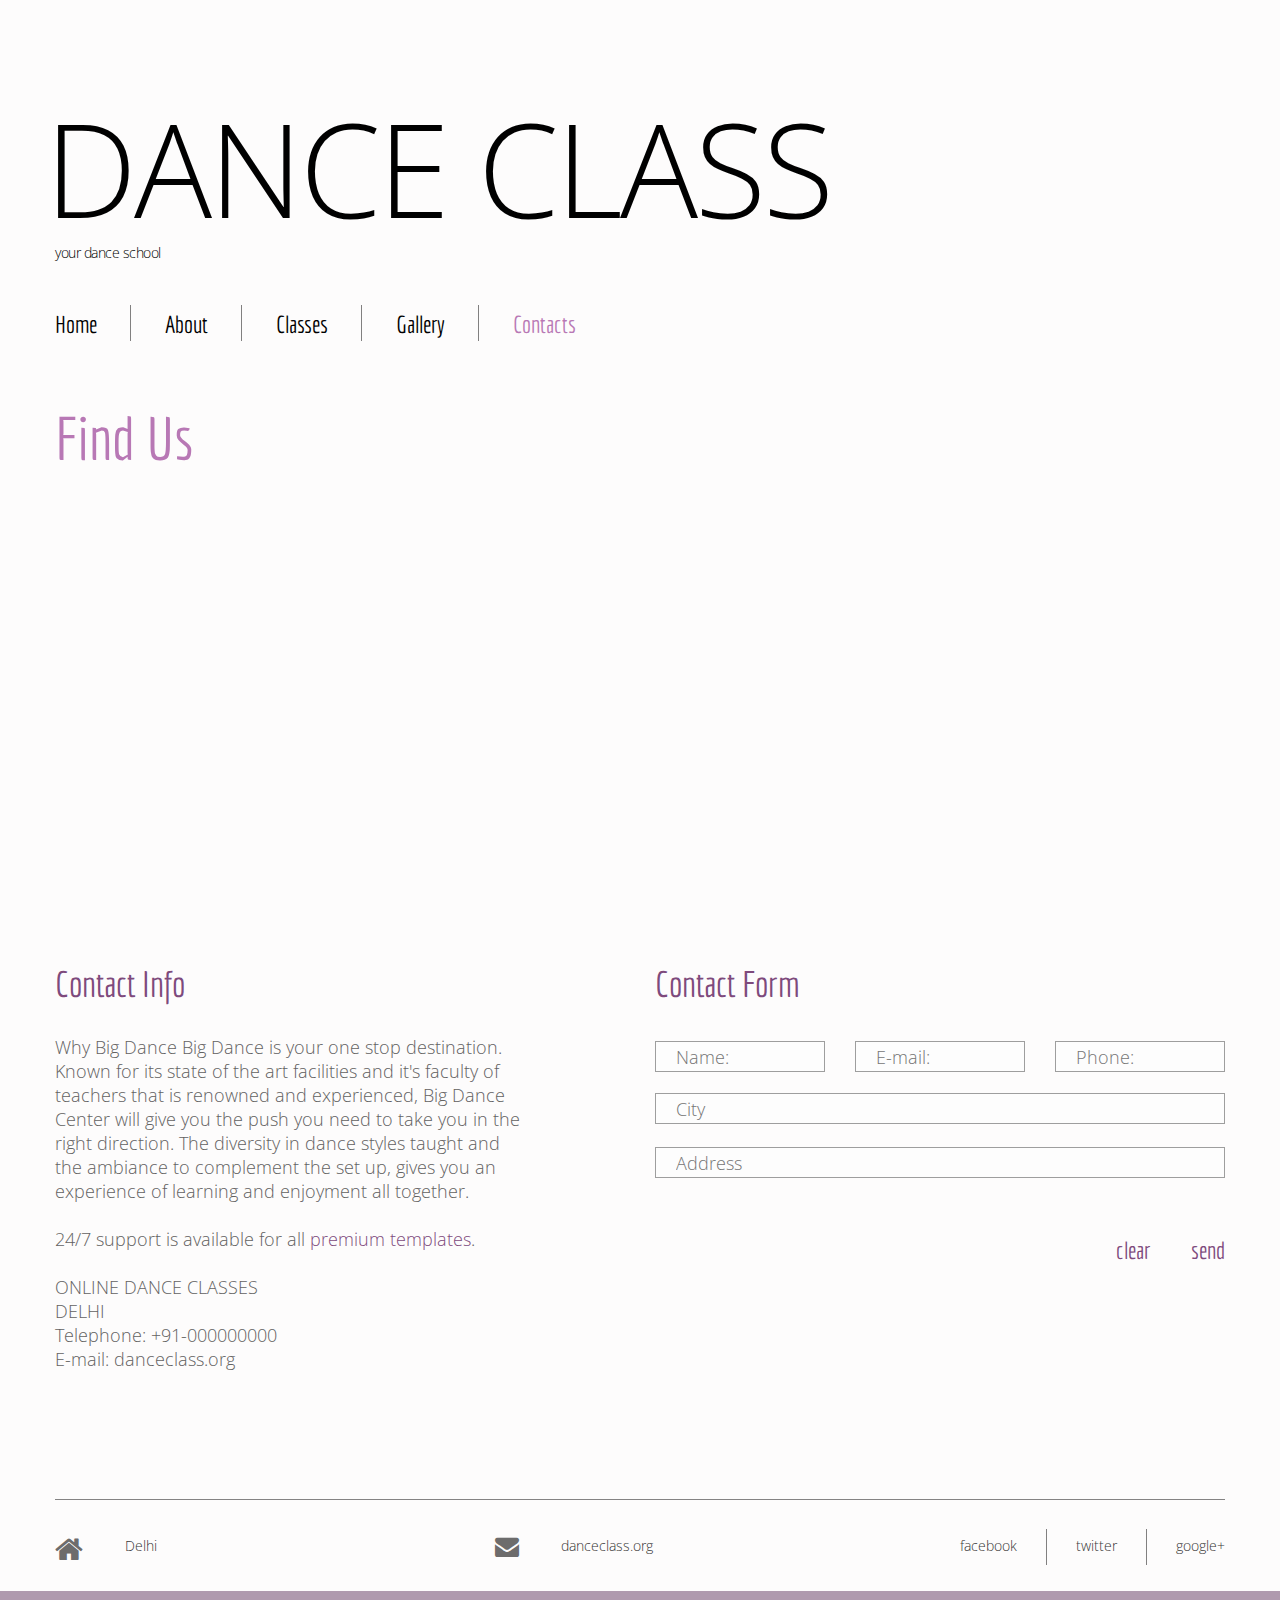
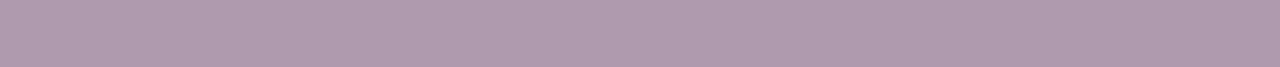
==== commit 84fc3ed2: "Update contacts.html" ====
--- a/contacts.html
+++ b/contacts.html
@@ -121,15 +121,7 @@
               <input type="text" name="phone" placeholder="Phone:" value="" data-constraints="@Required @JustNumbers" />
               <span class="empty-message">*This field is required.</span>
               <span class="error-message">*This is not a valid phone.</span>
-            </label>
-	      <label class="message">
-	      <select value="" data-constraints="@Required @JustNumbers" style="width:30%">
-	      <option>Male</option>
-		<option>Female</option>
-	      </select>               
-              <span class="empty-message">*This field is required.</span>
-              <span class="error-message">*The message is too short.</span>
-            </label>
+            </label>	     
 	        <label class="message">
                <input type="text" name="city" placeholder="City" value="" data-constraints="@Required @JustNumbers" />
               <span class="empty-message">*This field is required.</span>
